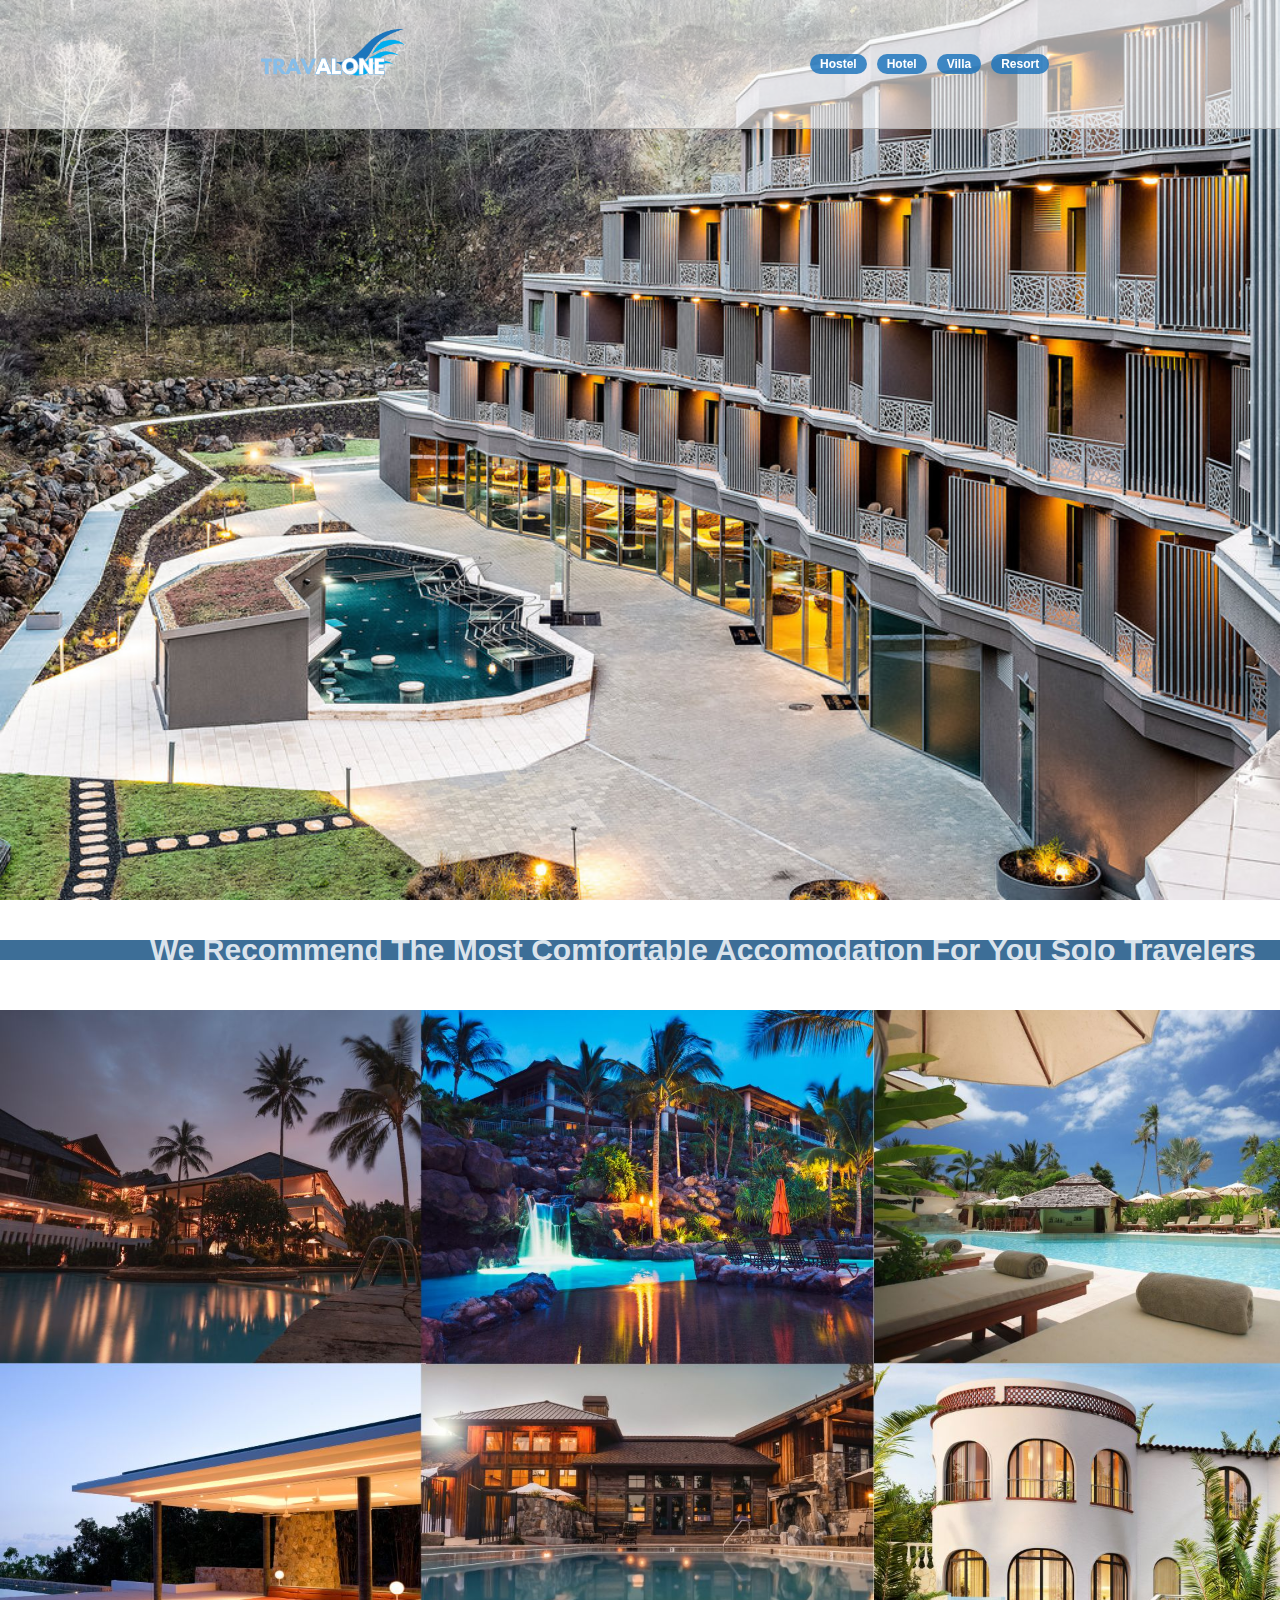
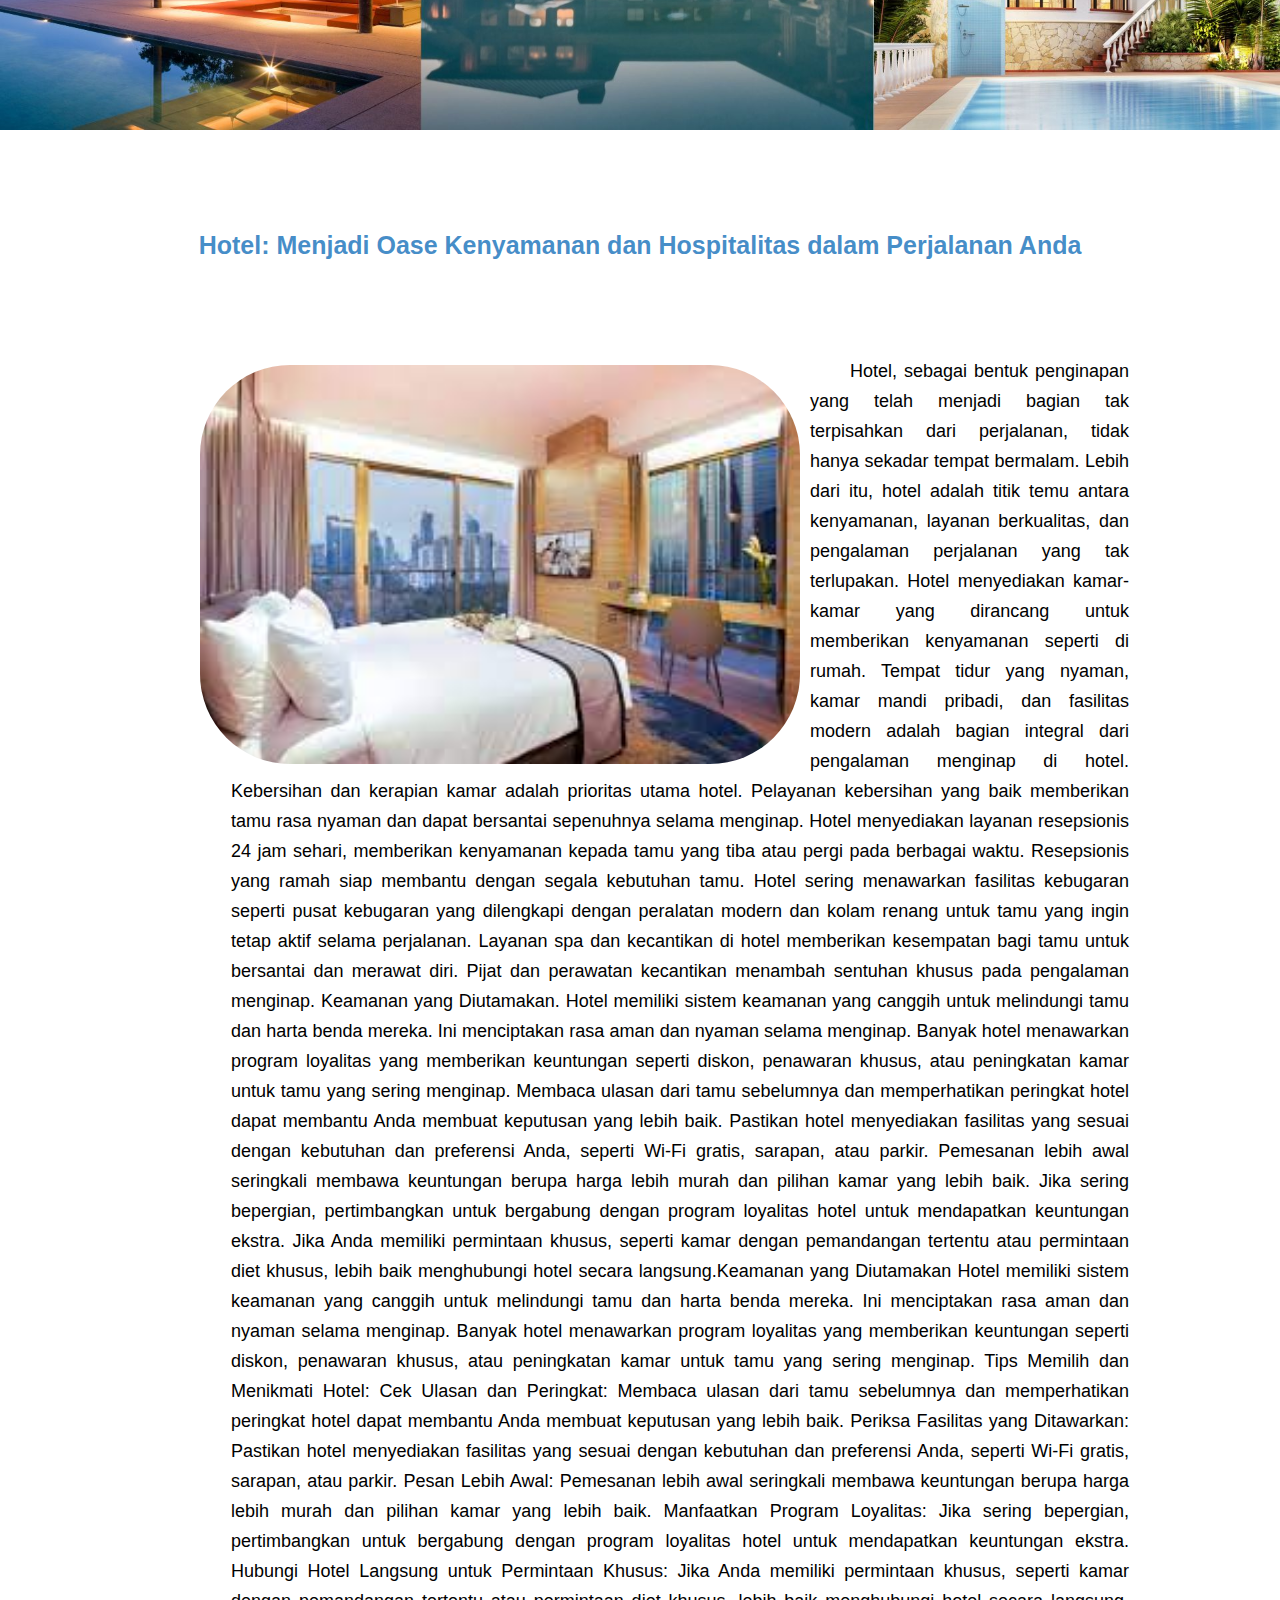
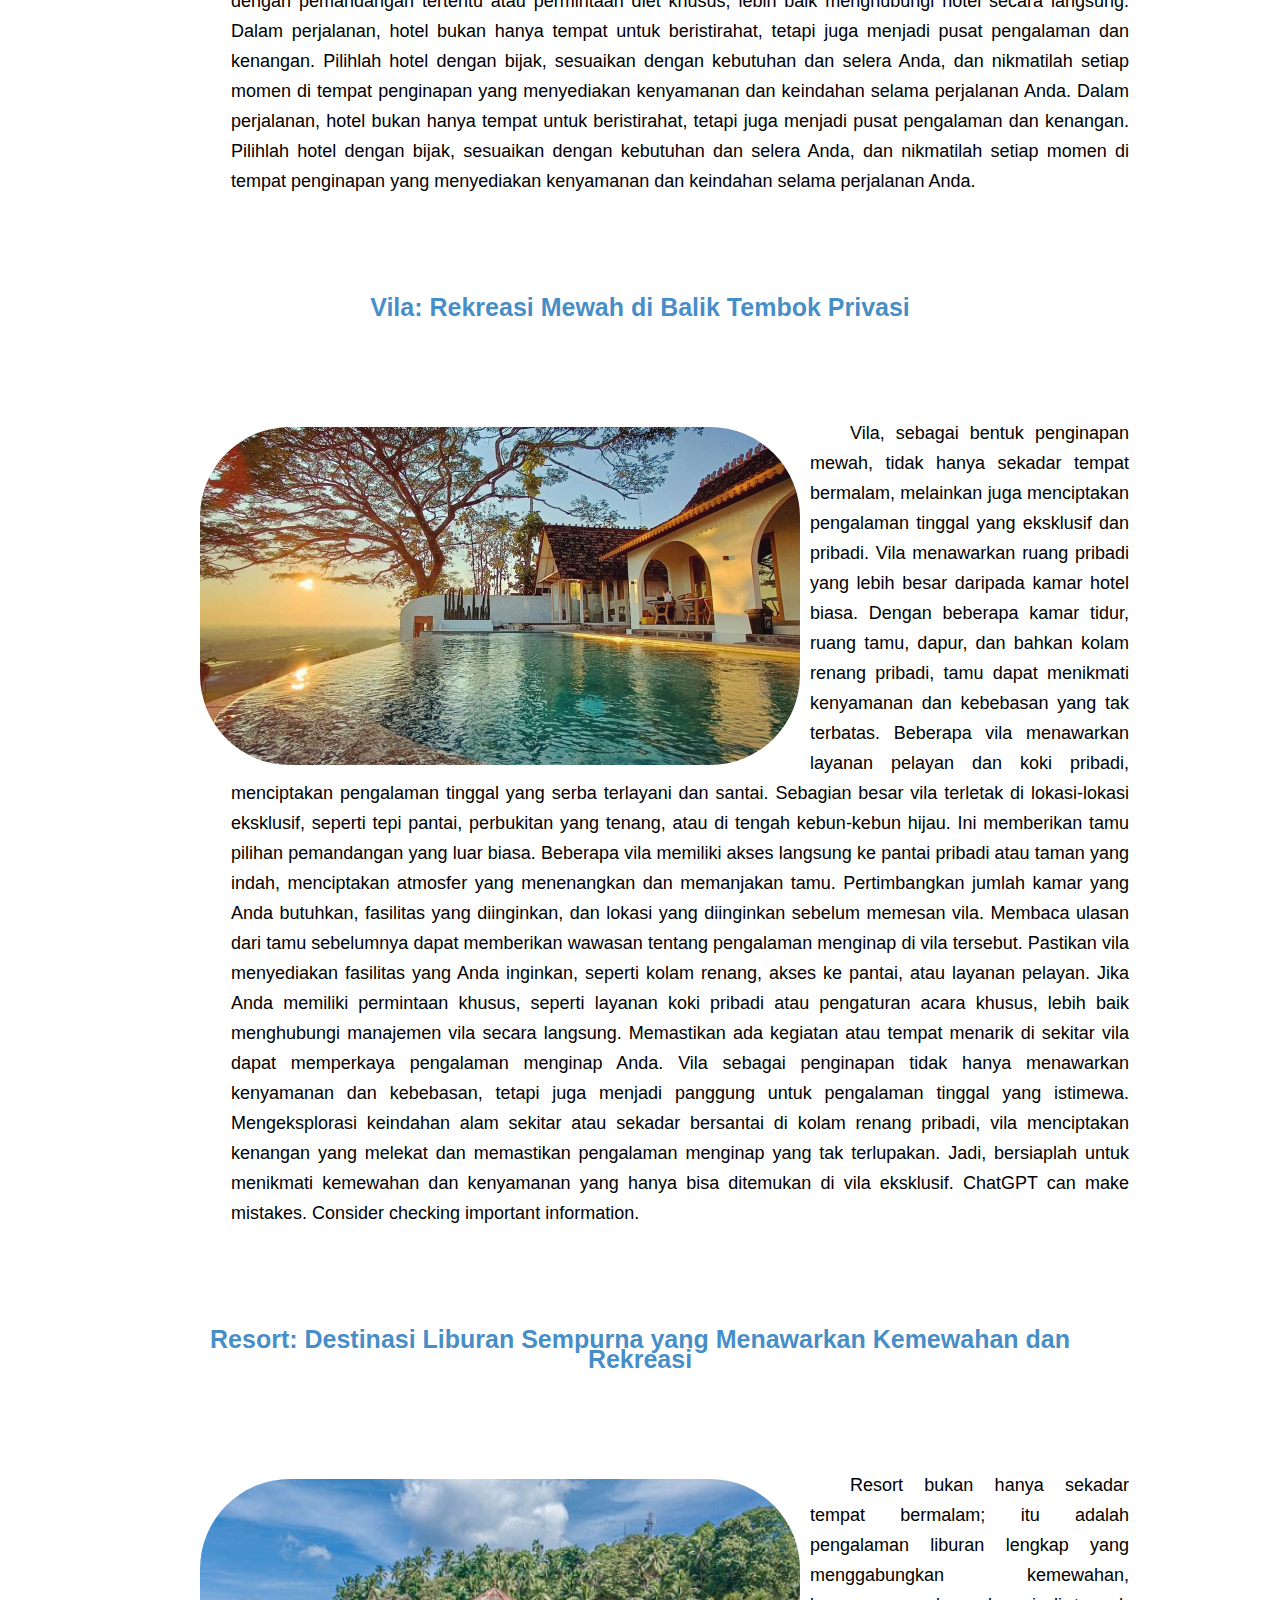
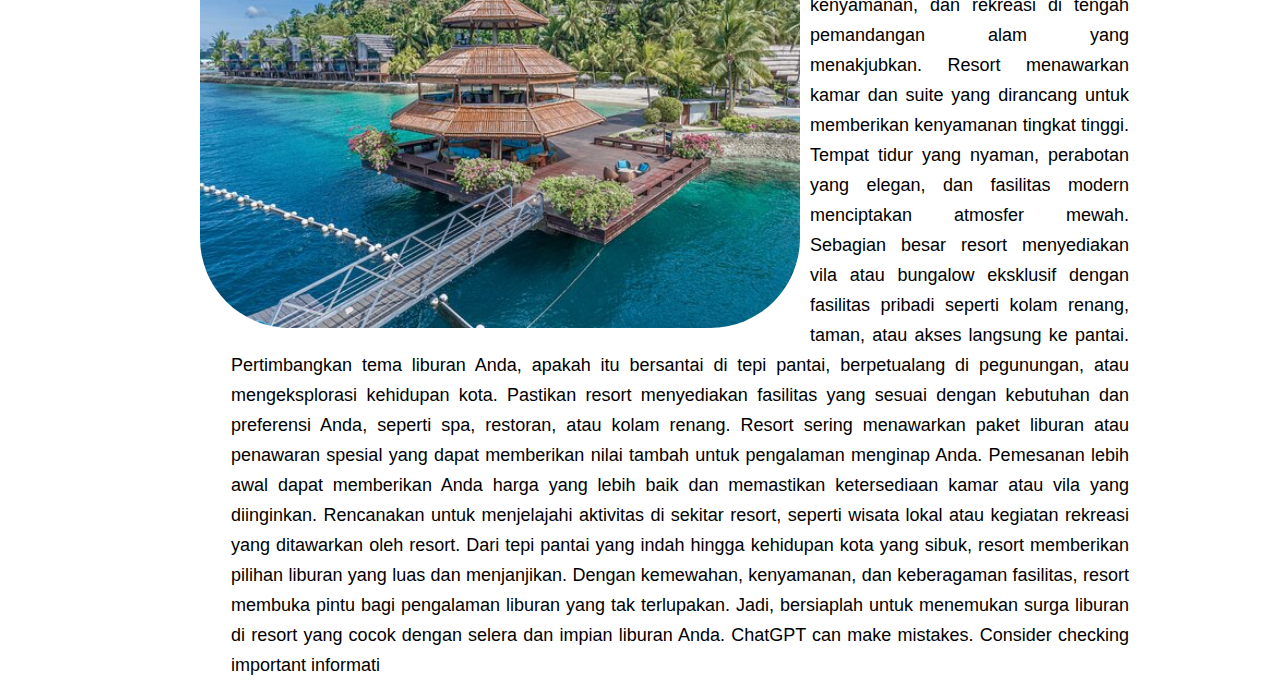
==== hostel.html @ 18cf9d0f "Add files via upload" ====
<!DOCTYPE html>
<html lang="en">
  <head>
    <meta charset="UTF-8" />
    <meta name="viewport" content="width=device-width, initial-scale=1.0" />
    <title>Hostels</title>
    <link rel="stylesheet" href="hostel.css" />
    <link rel="shortcut icon" href="images/favicon.png" type="images/x-icon" />
  </head>
  <body>
    <nav class="navbar">
      <div class="logo">
        <a href=""><img src="images/logo1.png" alt="logo" /></a>
      </div>
      <div class="navbar-nav" id="navbar-nav">
        <a href="#">Hostel</a>
        <a href="Hotel">Hotel</a>
        <a href="Villa">Villa</a>
        <a href="Resort">Resort</a>
      </div>
    </nav>
  </body>
  <section>
    <div class="hero"></div>
  </section>
  <section style="background-color: #145081d3;">
    <div class="Hostels">
    <h1>We Recommend The Most Comfortable Accomodation For You Solo Travelers</h1>
      </section>
  <img src="images/grid3.jpg" alt="">
  </section>
  <section>
    <section>
      <div class="hostel">
          <h2>Hotel: Menjadi Oase Kenyamanan dan Hospitalitas dalam Perjalanan Anda</h2>
       <img src="images/hotel.jpeg">
      <dd>Hotel, sebagai bentuk penginapan yang telah menjadi bagian tak terpisahkan dari perjalanan, tidak hanya sekadar tempat bermalam. Lebih dari itu, hotel adalah titik temu antara kenyamanan, layanan berkualitas, dan pengalaman perjalanan yang tak terlupakan. Hotel menyediakan kamar-kamar yang dirancang untuk memberikan kenyamanan seperti di rumah. Tempat tidur yang nyaman, kamar mandi pribadi, dan fasilitas modern adalah bagian integral dari pengalaman menginap di hotel. Kebersihan dan kerapian kamar adalah prioritas utama hotel. Pelayanan kebersihan yang baik memberikan tamu rasa nyaman dan dapat bersantai sepenuhnya selama menginap. Hotel menyediakan layanan resepsionis 24 jam sehari, memberikan kenyamanan kepada tamu yang tiba atau pergi pada berbagai waktu. Resepsionis yang ramah siap membantu dengan segala kebutuhan tamu. Hotel sering menawarkan fasilitas kebugaran seperti pusat kebugaran yang dilengkapi dengan peralatan modern dan kolam renang untuk tamu yang ingin tetap aktif selama perjalanan. Layanan spa dan kecantikan di hotel memberikan kesempatan bagi tamu untuk bersantai dan merawat diri. Pijat dan perawatan kecantikan menambah sentuhan khusus pada pengalaman menginap. Keamanan yang Diutamakan. Hotel memiliki sistem keamanan yang canggih untuk melindungi tamu dan harta benda mereka. Ini menciptakan rasa aman dan nyaman selama menginap. Banyak hotel menawarkan program loyalitas yang memberikan keuntungan seperti diskon, penawaran khusus, atau peningkatan kamar untuk tamu yang sering menginap.
            Membaca ulasan dari tamu sebelumnya dan memperhatikan peringkat hotel dapat membantu Anda membuat keputusan yang lebih baik.
            Pastikan hotel menyediakan fasilitas yang sesuai dengan kebutuhan dan preferensi Anda, seperti Wi-Fi gratis, sarapan, atau parkir.
            Pemesanan lebih awal seringkali membawa keuntungan berupa harga lebih murah dan pilihan kamar yang lebih baik.
            Jika sering bepergian, pertimbangkan untuk bergabung dengan program loyalitas hotel untuk mendapatkan keuntungan ekstra.
            Jika Anda memiliki permintaan khusus, seperti kamar dengan pemandangan tertentu atau permintaan diet khusus, lebih baik menghubungi hotel secara langsung.Keamanan yang Diutamakan

            Hotel memiliki sistem keamanan yang canggih untuk melindungi tamu dan harta benda mereka. Ini menciptakan rasa aman dan nyaman selama menginap.
            Banyak hotel menawarkan program loyalitas yang memberikan keuntungan seperti diskon, penawaran khusus, atau peningkatan kamar untuk tamu yang sering menginap.
        
        Tips Memilih dan Menikmati Hotel:
        
            Cek Ulasan dan Peringkat:
                Membaca ulasan dari tamu sebelumnya dan memperhatikan peringkat hotel dapat membantu Anda membuat keputusan yang lebih baik.
        
            Periksa Fasilitas yang Ditawarkan:
                Pastikan hotel menyediakan fasilitas yang sesuai dengan kebutuhan dan preferensi Anda, seperti Wi-Fi gratis, sarapan, atau parkir.
        
            Pesan Lebih Awal:
                Pemesanan lebih awal seringkali membawa keuntungan berupa harga lebih murah dan pilihan kamar yang lebih baik.
        
            Manfaatkan Program Loyalitas:
                Jika sering bepergian, pertimbangkan untuk bergabung dengan program loyalitas hotel untuk mendapatkan keuntungan ekstra.
        
            Hubungi Hotel Langsung untuk Permintaan Khusus:
                Jika Anda memiliki permintaan khusus, seperti kamar dengan pemandangan tertentu atau permintaan diet khusus, lebih baik menghubungi hotel secara langsung.
        
        Dalam perjalanan, hotel bukan hanya tempat untuk beristirahat, tetapi juga menjadi pusat pengalaman dan kenangan. Pilihlah hotel dengan bijak, sesuaikan dengan kebutuhan dan selera Anda, dan nikmatilah setiap momen di tempat penginapan yang menyediakan kenyamanan dan keindahan selama perjalanan Anda.
        
    Dalam perjalanan, hotel bukan hanya tempat untuk beristirahat, tetapi juga menjadi pusat pengalaman dan kenangan. Pilihlah hotel dengan bijak, sesuaikan dengan kebutuhan dan selera Anda, dan nikmatilah setiap momen di tempat penginapan yang menyediakan kenyamanan dan keindahan selama perjalanan Anda.
    </dd>
      <div class="clear"></div> 
  </div>
  
      <div class="hostel">
     <h2>Vila: Rekreasi Mewah di Balik Tembok Privasi</h2>
     <img src="images/villa.jpeg">
      <dd>Vila, sebagai bentuk penginapan mewah, tidak hanya sekadar tempat bermalam, melainkan juga menciptakan pengalaman tinggal yang eksklusif dan pribadi. Vila menawarkan ruang pribadi yang lebih besar daripada kamar hotel biasa. Dengan beberapa kamar tidur, ruang tamu, dapur, dan bahkan kolam renang pribadi, tamu dapat menikmati kenyamanan dan kebebasan yang tak terbatas. Beberapa vila menawarkan layanan pelayan dan koki pribadi, menciptakan pengalaman tinggal yang serba terlayani dan santai.

        Sebagian besar vila terletak di lokasi-lokasi eksklusif, seperti tepi pantai, perbukitan yang tenang, atau di tengah kebun-kebun hijau. Ini memberikan tamu pilihan pemandangan yang luar biasa.
    
        Beberapa vila memiliki akses langsung ke pantai pribadi atau taman yang indah, menciptakan atmosfer yang menenangkan dan memanjakan tamu.
            Pertimbangkan jumlah kamar yang Anda butuhkan, fasilitas yang diinginkan, dan lokasi yang diinginkan sebelum memesan vila.
            Membaca ulasan dari tamu sebelumnya dapat memberikan wawasan tentang pengalaman menginap di vila tersebut.
            Pastikan vila menyediakan fasilitas yang Anda inginkan, seperti kolam renang, akses ke pantai, atau layanan pelayan.
            Jika Anda memiliki permintaan khusus, seperti layanan koki pribadi atau pengaturan acara khusus, lebih baik menghubungi manajemen vila secara langsung.
            Memastikan ada kegiatan atau tempat menarik di sekitar vila dapat memperkaya pengalaman menginap Anda.
    Vila sebagai penginapan tidak hanya menawarkan kenyamanan dan kebebasan, tetapi juga menjadi panggung untuk pengalaman tinggal yang istimewa. Mengeksplorasi keindahan alam sekitar atau sekadar bersantai di kolam renang pribadi, vila menciptakan kenangan yang melekat dan memastikan pengalaman menginap yang tak terlupakan. Jadi, bersiaplah untuk menikmati kemewahan dan kenyamanan yang hanya bisa ditemukan di vila eksklusif.
    ChatGPT can make mistakes. Consider checking important information.</dd>
      <div class="clear"></div>        
  </div>
  
  <div class="hostel">
      <h2>Resort: Destinasi Liburan Sempurna yang Menawarkan Kemewahan dan Rekreasi</h2>
     <img src="images/resort.jpg">
       <dd>Resort bukan hanya sekadar tempat bermalam; itu adalah pengalaman liburan lengkap yang menggabungkan kemewahan, kenyamanan, dan rekreasi di tengah pemandangan alam yang menakjubkan. Resort menawarkan kamar dan suite yang dirancang untuk memberikan kenyamanan tingkat tinggi. Tempat tidur yang nyaman, perabotan yang elegan, dan fasilitas modern menciptakan atmosfer mewah. Sebagian besar resort menyediakan vila atau bungalow eksklusif dengan fasilitas pribadi seperti kolam renang, taman, atau akses langsung ke pantai.
            Pertimbangkan tema liburan Anda, apakah itu bersantai di tepi pantai, berpetualang di pegunungan, atau mengeksplorasi kehidupan kota.
            Pastikan resort menyediakan fasilitas yang sesuai dengan kebutuhan dan preferensi Anda, seperti spa, restoran, atau kolam renang.
            Resort sering menawarkan paket liburan atau penawaran spesial yang dapat memberikan nilai tambah untuk pengalaman menginap Anda.
            Pemesanan lebih awal dapat memberikan Anda harga yang lebih baik dan memastikan ketersediaan kamar atau vila yang diinginkan.
            Rencanakan untuk menjelajahi aktivitas di sekitar resort, seperti wisata lokal atau kegiatan rekreasi yang ditawarkan oleh resort.
    Dari tepi pantai yang indah hingga kehidupan kota yang sibuk, resort memberikan pilihan liburan yang luas dan menjanjikan. Dengan kemewahan, kenyamanan, dan keberagaman fasilitas, resort membuka pintu bagi pengalaman liburan yang tak terlupakan. Jadi, bersiaplah untuk menemukan surga liburan di resort yang cocok dengan selera dan impian liburan Anda.
    ChatGPT can make mistakes. Consider checking important informati </dd>
       <div class="clear"></div>       
  
  </div>
    </section>
---- hostel.css ----
* {
    font-family: Arial, Helvetica, sans-serif;
    line-height: 20px;
    font-size: 15px;
  }
  
  html {
    margin: 0;
    padding: 0;
    scroll-behavior: smooth;
  }
  
  body {
    margin: 0px;
    padding: 0px;
  }
  .navbar {
    display: flex;
    justify-content: space-around;
    align-items: center;
    padding: 0.2rem 4%;
    background-color: rgba(255, 255, 255, 0.61);
    position: fixed;
    top: 0;
    left: 0;
    right: 0;
    z-index: 99999;
    border-bottom: 1px solid #b1b1b1;
  }
  
  .navbar .logo {
    display: flex;
    position: relative;
    align-items: center;
    justify-content: left;
  }
  
  .navbar .logo img {
    width: 200px;
    vertical-align: middle;
  }
  
  .navbar .navbar-nav {
    display: flex;
  }
  
  .navbar .navbar-nav a {
    display: inline-block;
    position: relative;
    align-items: center;
    text-align: center;
    justify-content: center;
    margin: 0;
    background-color: #1c74bcd3;
    margin-left: 10px;
    color: white;
    font-weight: 600;
    font-size: 0.8rem;
    border-radius: 20px;
    padding: 0px 10px 0px 10px;
    text-decoration: none;
  }
  
  .navbar .navbar-nav a:hover {
    font-size: 20px;
  }
  
  
  .menu {
    font-size: 2rem;
    color: black;
  }
  
  #menu {
    display: none;
  }
  
  .menu {
    display: inline-block;
    cursor: pointer;
    z-index: 1;
  }
  
  .hero {
    height: 100vh;
    background-image: url(images/hostel.jpg);
    background-size: cover;
    background-position: center;
    background-repeat: no-repeat;
  }
  
  .Hostels h1 {
    margin-top: 40px;
    font-size: 30px;
    margin-left: 150px;
    margin-bottom: 50px;
    color: #ffffffd3;
  }
  
  img {
    width: 100%;
  }

  h2{
    color:#1c74bcd3;
    font-size: 25px;
    font-weight: bold;
    text-align: center;
    margin-top: 100px;
    margin-bottom: 100px;
  }

  
  dt {
    font-family: Arial, Helvetica, sans-serif;
    margin-top: 30px;
    padding: 1px;
    font-size: 18px;
    font-weight: bold;
  }
  dd {
    font-family: Arial, Helvetica, sans-serif;
    font-size: 18px;
    text-indent: 40px;
    text-align: justify;
    width: 100%;
    height: 100%;
    line-height: 30px;
    padding: 1px;
    box-sizing: border-box;
  }
  a {
    color: rgb(52, 57, 27);
    text-decoration: underline;
    text-transform: capitalize;
    line-height: 3opx;
    padding: 5px;
  }
  .hostel{
    width: 900px;
    margin: 2px auto;
  }
  .hostel img {
    width: 600px;
    float: left;
    border-radius: 100px;
    margin-top: 10px;
    margin-right: 0rem;
    margin: 0px 0px 0px 0px;
    padding: 10px;
  }
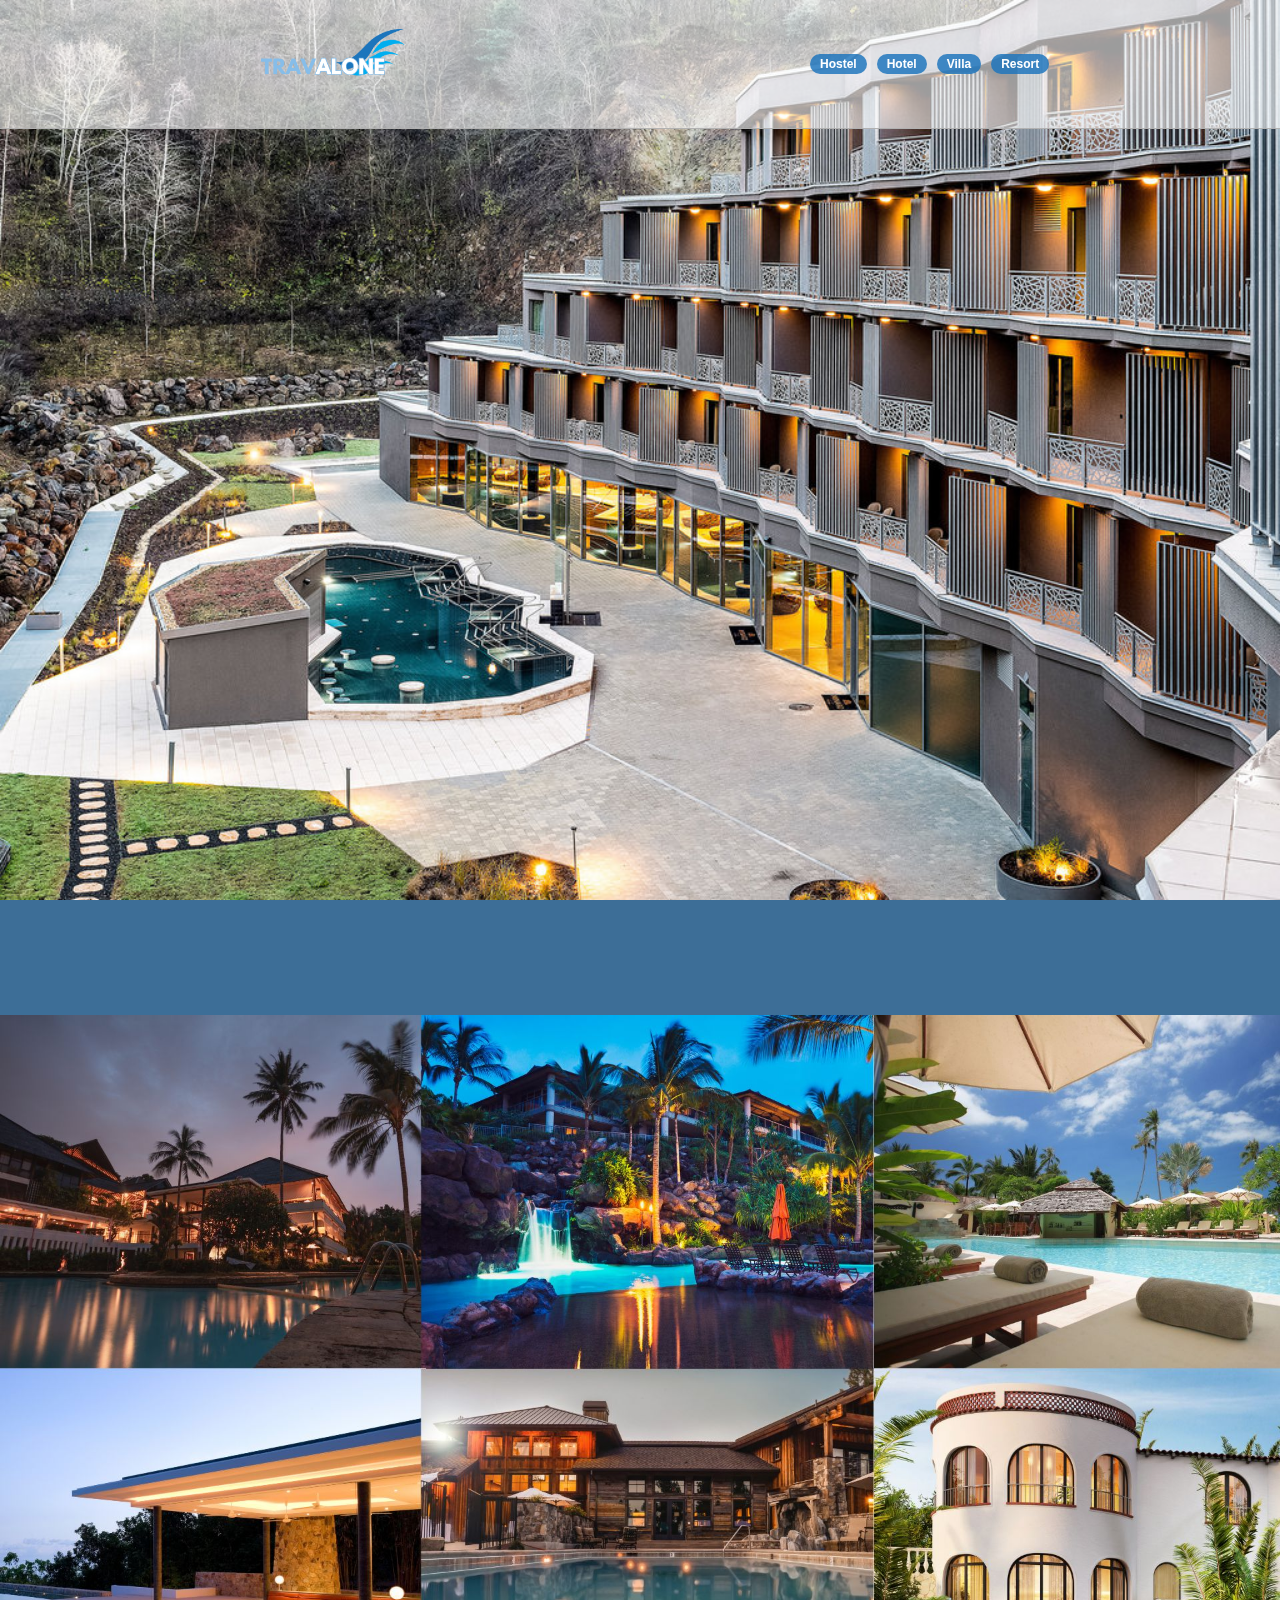
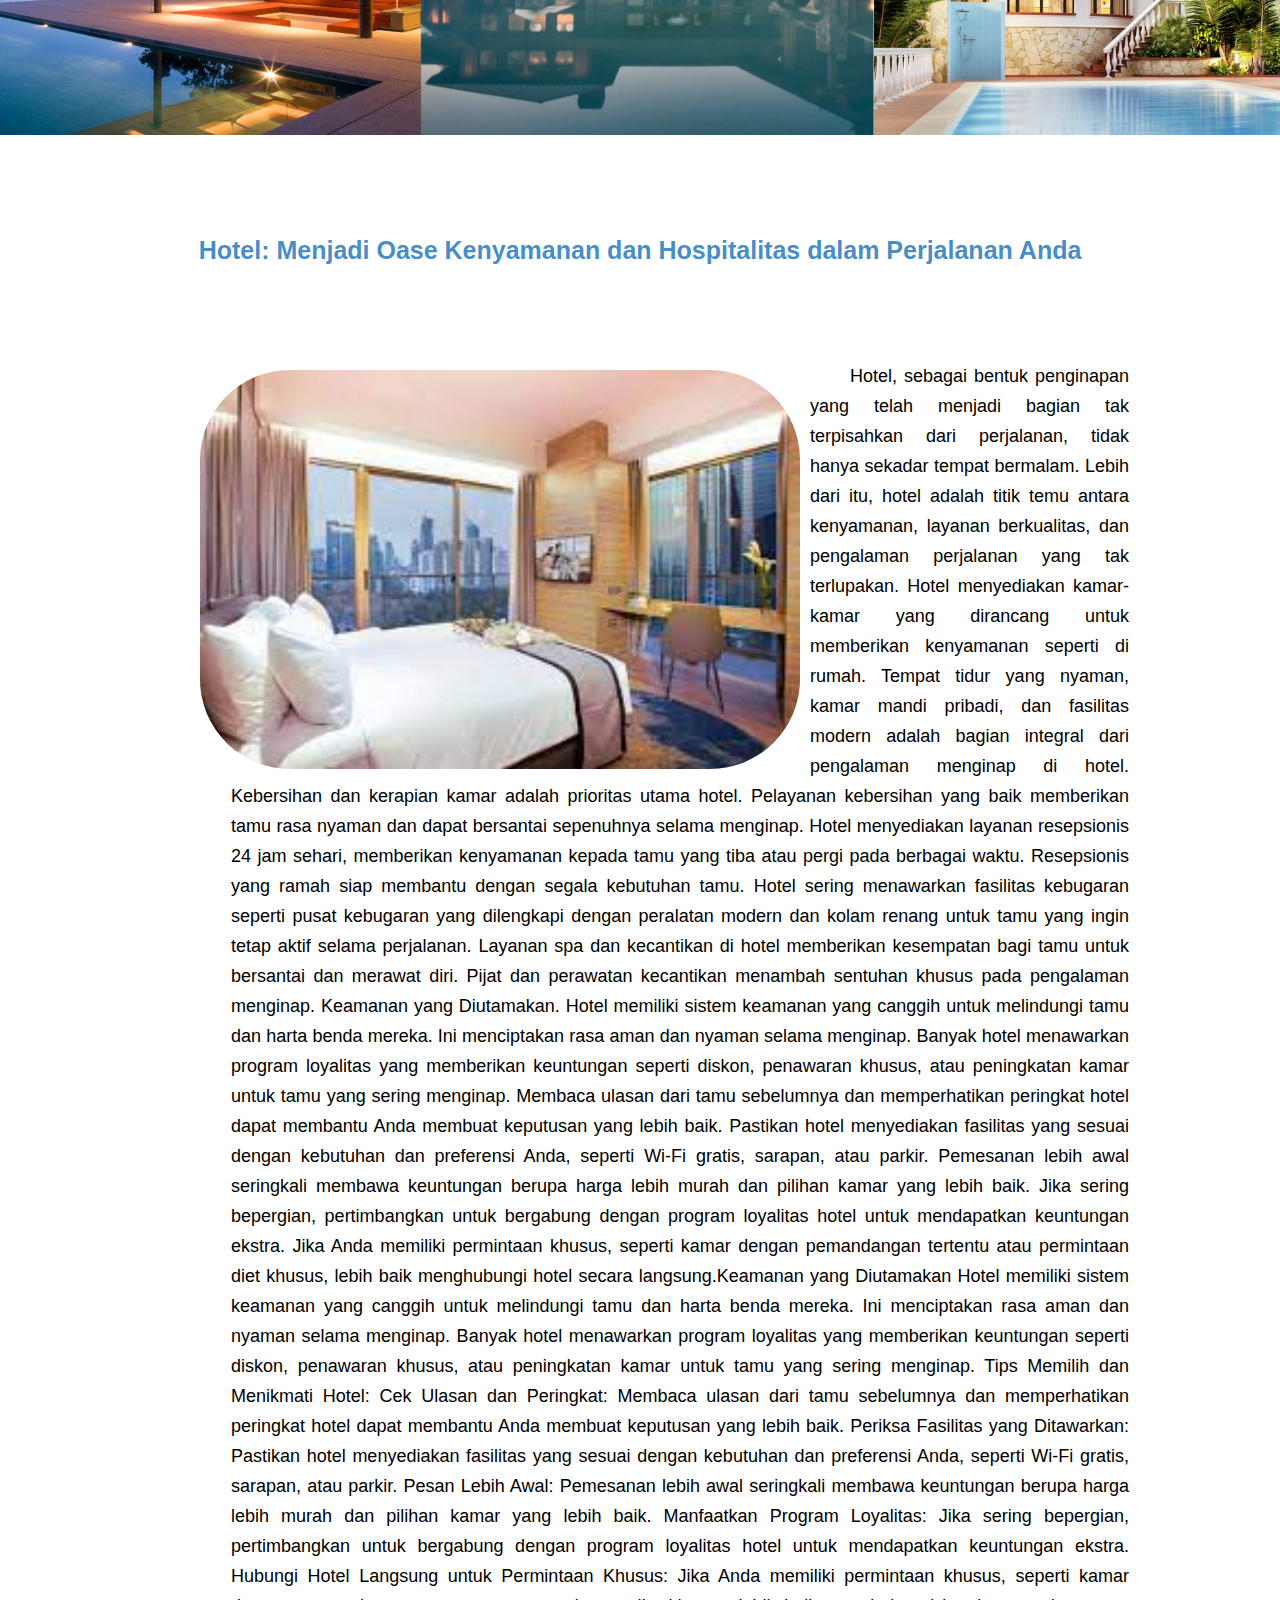
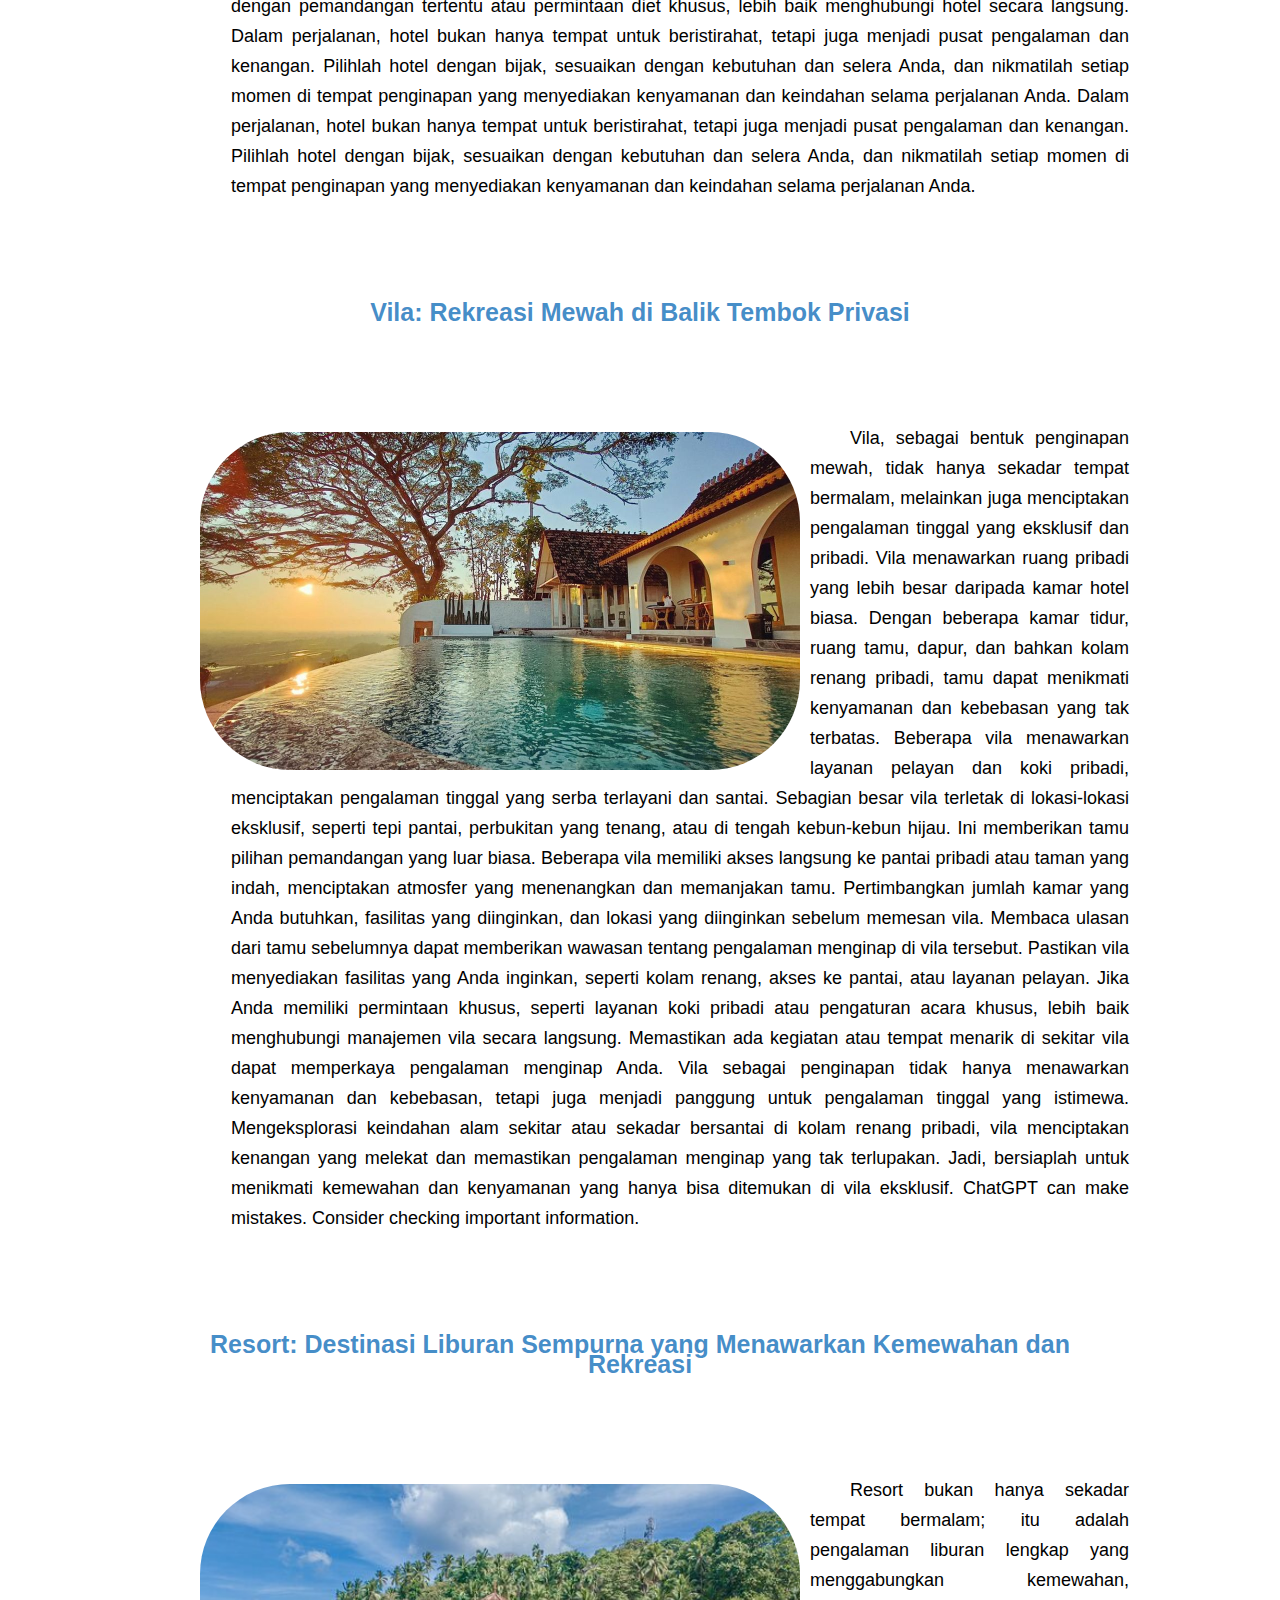
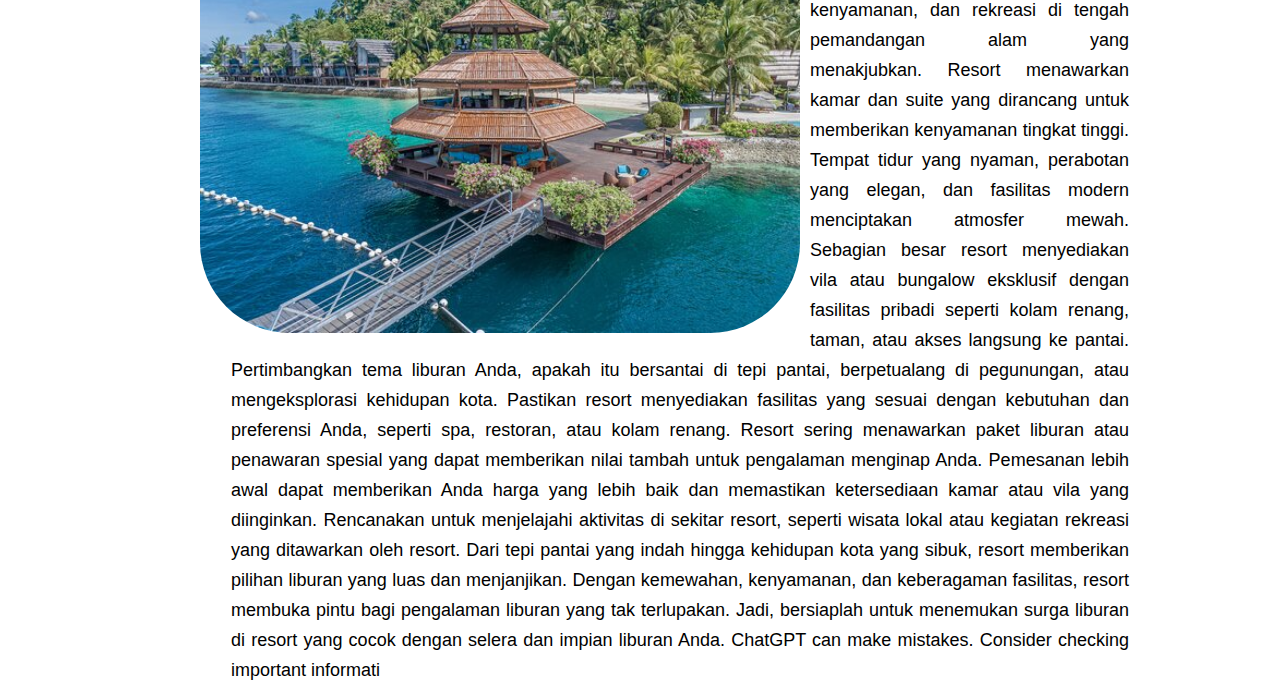
==== commit ca987878: "Update hostel.html" ====
--- a/hostel.html
+++ b/hostel.html
@@ -25,7 +25,7 @@
   </section>
   <section style="background-color: #145081d3;">
     <div class="Hostels">
-    <h1>We Recommend The Most Comfortable Accomodation For You Solo Travelers</h1>
+    <marquee behavior="" direction="left" scrollamount="10"><h1>We Recommend The Most Comfortable Accomodation For You Solo Travelers</h1></marquee>
       </section>
   <img src="images/grid3.jpg" alt="">
   </section>
@@ -100,4 +100,4 @@
        <div class="clear"></div>       
   
   </div>
-    </section>+    </section>
